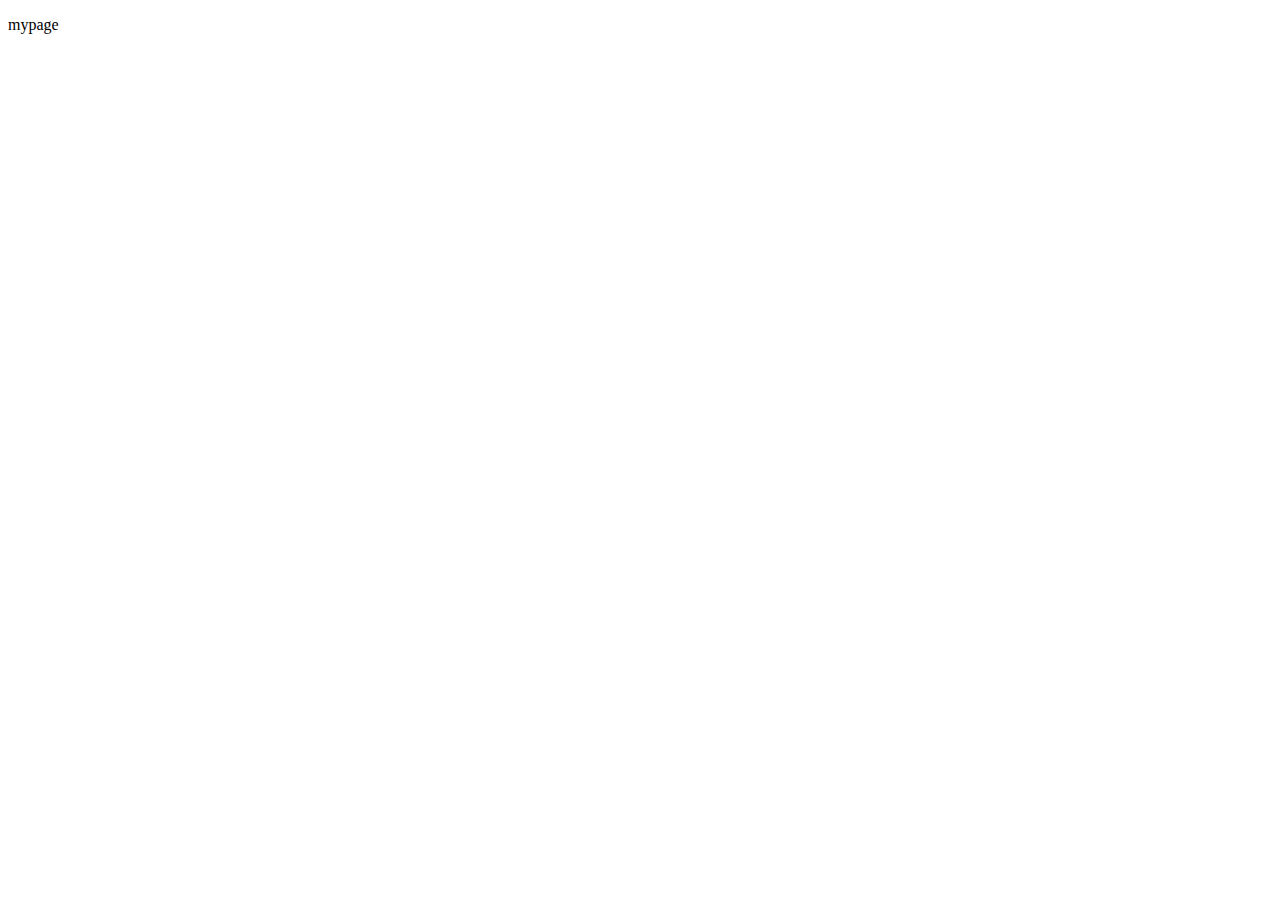
==== views/index.html @ 8a44f7b2 "first" ====
<!doctype html>
<html lang="en">
<head>
	<meta charset="UTF-8">
	<title>My todo list</title>
	<link rel="stylesheet" type="text/css" href="../public/stylesheets/application.css">
</head>
<body>
	<div class="loading">
		<p>loading</p>
	</div>
	<div class="page">
		<p>mypage</p>
	</div>

	<script type="text/javascript" src="../public/javascripts/libs/jquery-1.9.1.min.js"></script>
	<script type="text/javascript" src="../public/javascripts/todo.js"></script>
	<script type="text/javascript" src="../public/javascripts/todo.loader.js"></script>
	<script type="text/javascript" src="../public/javascripts/todo.boot.js"></script>
</body>
</html>
---- public/stylesheets/application.css ----
.hidden{
	display: none;
}
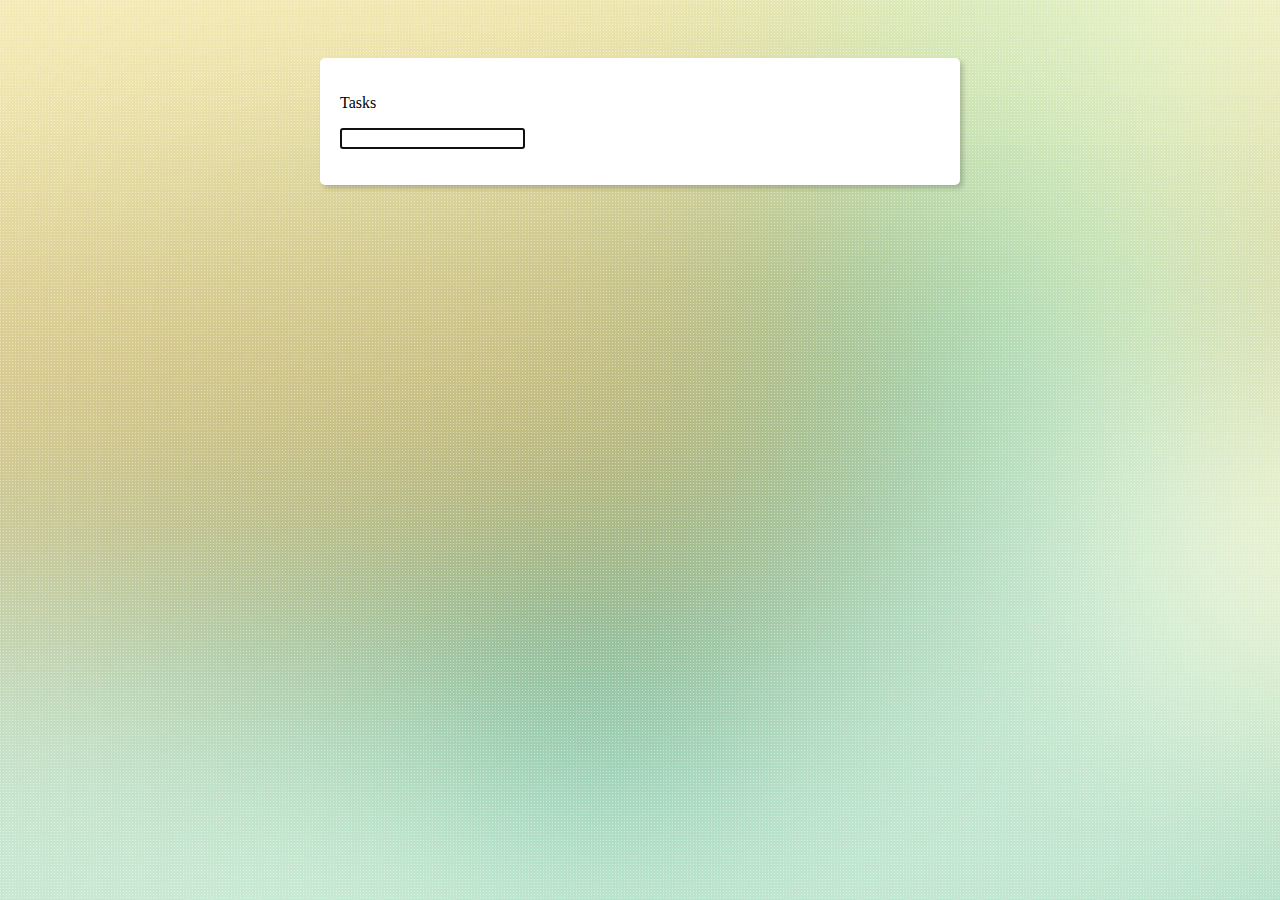
==== commit 0ab20848: "sad" ====
--- a/views/index.html
+++ b/views/index.html
@@ -7,15 +7,17 @@
 </head>
 <body>
 	<div class="loading">
-		<p>loading</p>
+		<p>Loading...</p>
 	</div>
 	<div class="page">
-		<p>mypage</p>
+		<p>Tasks</p>
+		<p class="field"><input type="text" autofocus class="task-input" paceholder="What´s next?" maxlength="55" /></P>
 	</div>
 
 	<script type="text/javascript" src="../public/javascripts/libs/jquery-1.9.1.min.js"></script>
 	<script type="text/javascript" src="../public/javascripts/todo.js"></script>
 	<script type="text/javascript" src="../public/javascripts/todo.loader.js"></script>
 	<script type="text/javascript" src="../public/javascripts/todo.boot.js"></script>
+	<script type="text/javascript" src="../public/javascripts/todo.task_input.js"></script>
 </body>
 </html>--- a/public/stylesheets/application.css
+++ b/public/stylesheets/application.css
@@ -1,3 +1,33 @@
+html{
+	background: url(../images/bg.jpg);
+	padding: 50px;
+}
+
 .hidden{
 	display: none;
+}
+
+.loading {
+  background: rgba(0,0,0,.3);
+  border-radius: 5px;
+  color: #fff;
+  font-weight: bold;
+  font-size: 24px;
+  left: 50%;
+  top: 50%;
+  margin: -30px 0 0 -75px;
+  width: 150px;
+  padding: 20px;
+  position: absolute;
+  text-align: center;
+}
+
+.page {
+  background: #fff;
+  border-radius: 5px;
+  box-shadow: 3px 3px 5px rgba(0,0,0,.2);
+  margin: 0 auto;
+  padding: 20px;
+  position: relative;
+  width: 600px;
 }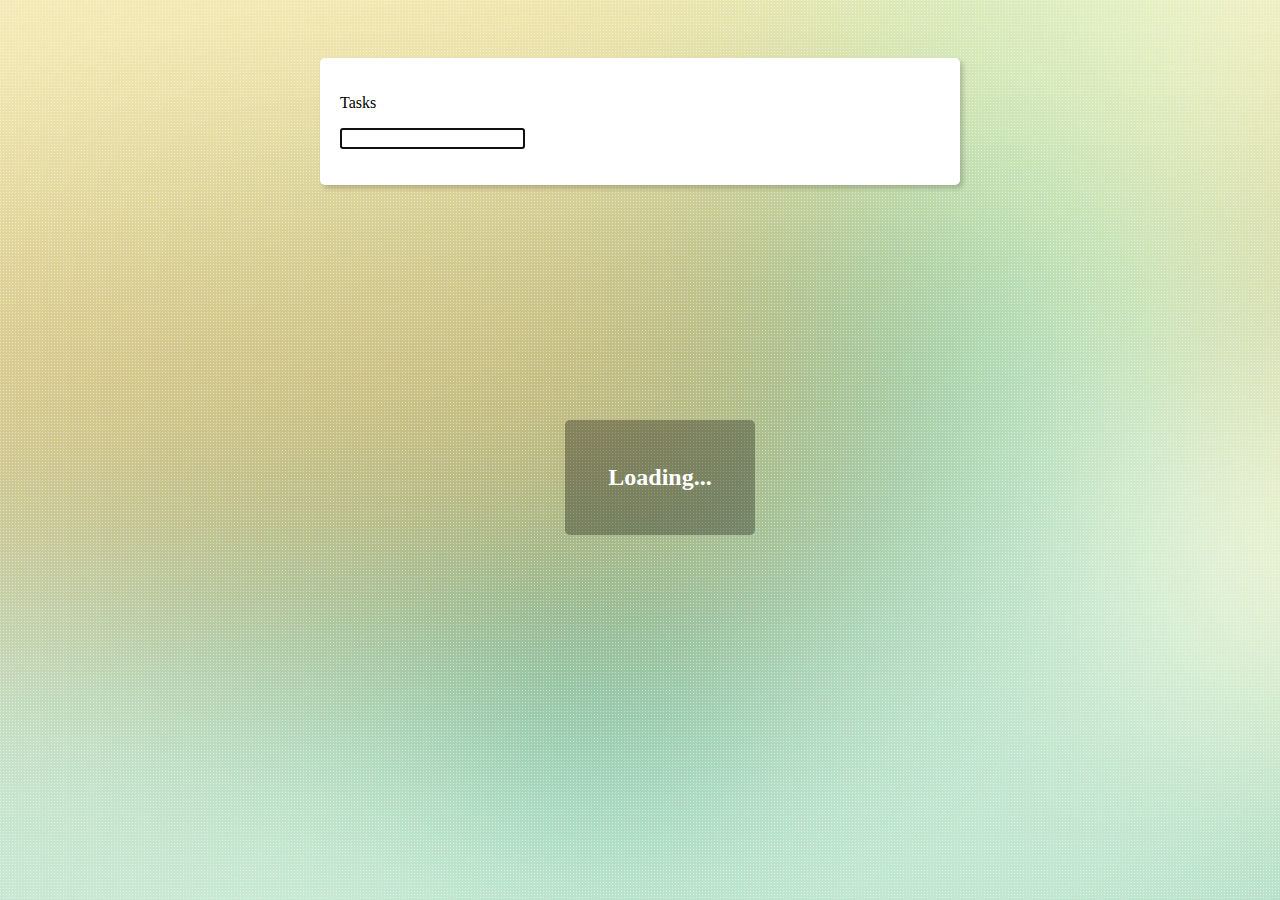
==== commit 31cc50e4: "up" ====
--- a/views/index.html
+++ b/views/index.html
@@ -19,5 +19,6 @@
 	<script type="text/javascript" src="../public/javascripts/todo.loader.js"></script>
 	<script type="text/javascript" src="../public/javascripts/todo.boot.js"></script>
 	<script type="text/javascript" src="../public/javascripts/todo.task_input.js"></script>
+	<script type="text/javascript" src="../public/javascripts/todo.task_manager.js"></script>
 </body>
 </html>